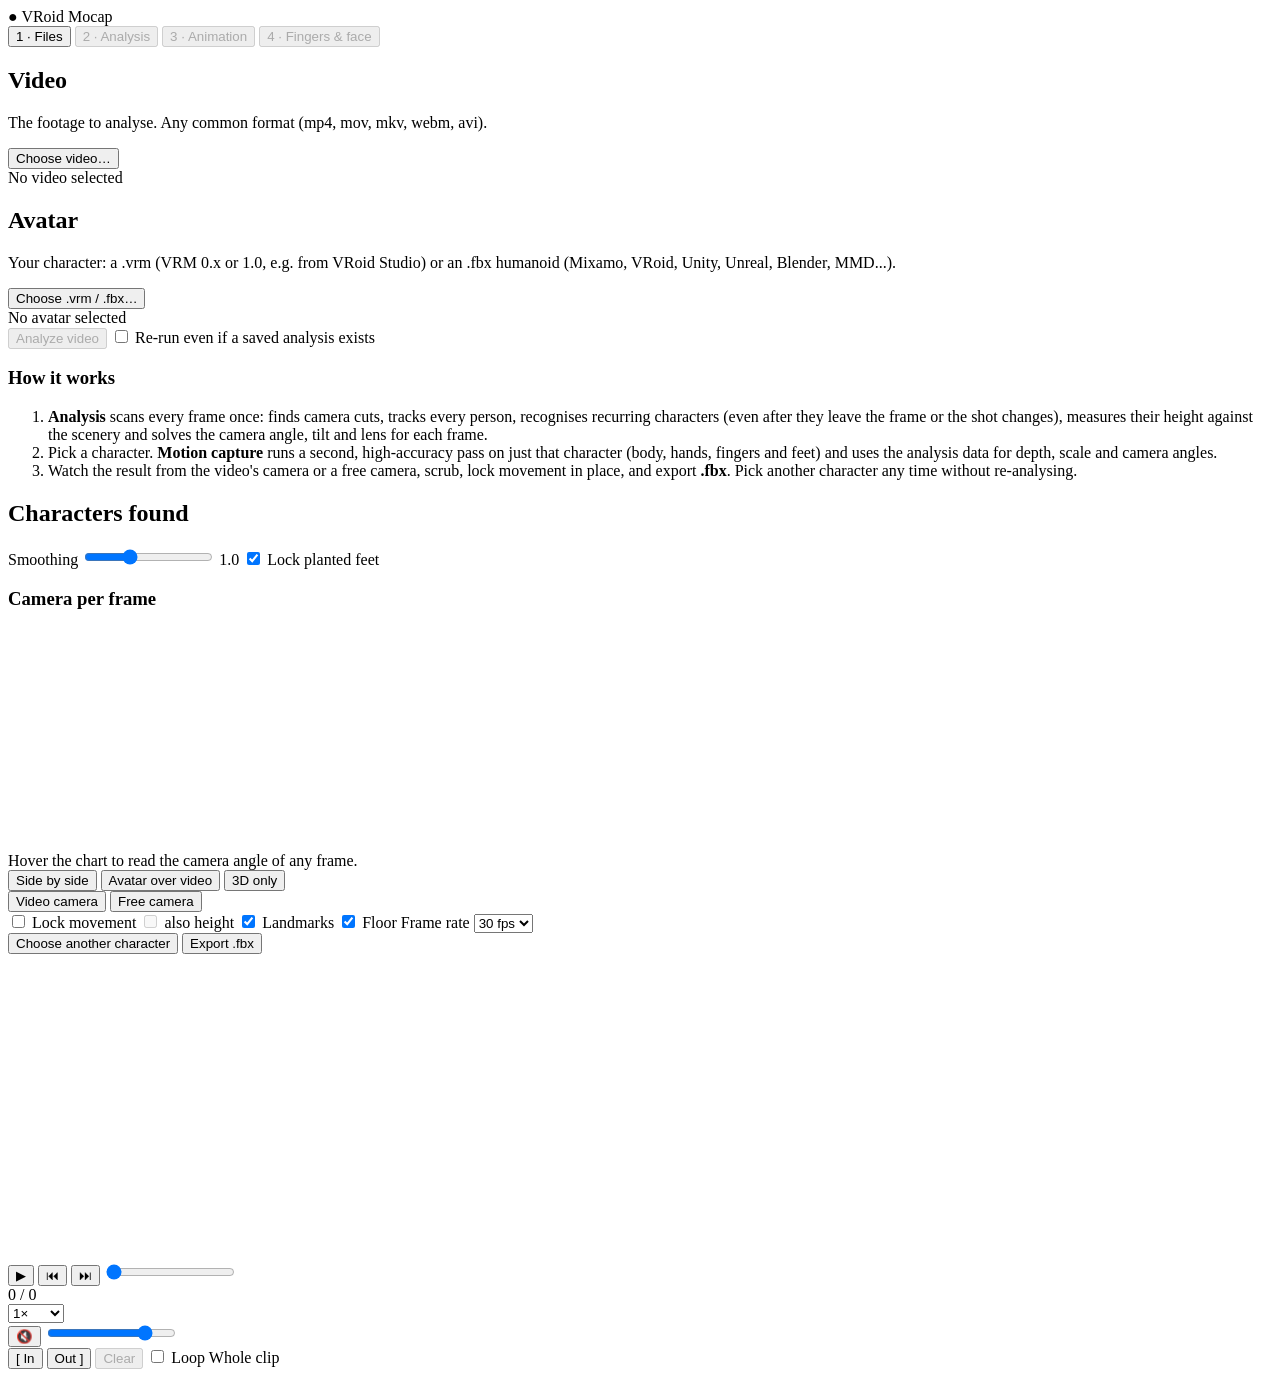
==== vroidmocap/web/index.html @ 6c34acd9 "Limb bones known from one joint and one tracker on the bone (or two trackers): a bar, hair or the pi" ====
<!doctype html>
<html lang="en">
<head>
<meta charset="utf-8">
<meta name="viewport" content="width=device-width, initial-scale=1">
<title>VRoid Mocap</title>
<link rel="stylesheet" href="/web/style.css">
<script type="importmap">
{ "imports": {
    "three": "/web/vendor/three/three.module.min.js",
    "three/addons/": "/web/vendor/three/addons/",
    "@pixiv/three-vrm": "/web/vendor/three-vrm.module.min.js"
} }
</script>
</head>
<body>
<header>
  <div class="brand"><span class="logo">●</span> VRoid Mocap</div>
  <nav id="steps">
    <button data-step="setup" class="active">1 · Files</button>
    <button data-step="analysis" disabled>2 · Analysis</button>
    <button data-step="viewer" disabled>3 · Animation</button>
    <button data-step="keys" disabled title="Keyframe the fingers and the face on top of the animation">4 · Fingers &amp; face</button>
  </nav>
  <div id="jobbar" hidden>
    <div class="jobmsg" id="jobmsg"></div>
    <div class="progress"><div id="jobprog"></div></div>
    <button id="jobcancel" class="ghost small">Cancel</button>
  </div>
</header>

<main>
  <!-- STEP 1 -->
  <section id="step-setup" class="step active">
    <div class="setup-grid">
      <div class="card">
        <h2>Video</h2>
        <p class="muted">The footage to analyse. Any common format (mp4, mov, mkv, webm, avi).</p>
        <div class="filerow">
          <button id="pickVideo">Choose video…</button>
          <input type="file" id="fileVideo" accept="video/*" hidden>
          <div class="path" id="videoPath">No video selected</div>
        </div>
        <div class="muted small" id="videoInfo"></div>
      </div>
      <div class="card">
        <h2>Avatar</h2>
        <p class="muted">Your character: a .vrm (VRM 0.x or 1.0, e.g. from VRoid Studio) or an .fbx humanoid (Mixamo, VRoid, Unity, Unreal, Blender, MMD...).</p>
        <div class="filerow">
          <button id="pickVrm">Choose .vrm / .fbx…</button>
          <input type="file" id="fileVrm" accept=".vrm,.fbx" hidden>
          <div class="path" id="vrmPath">No avatar selected</div>
        </div>
        <div class="muted small" id="vrmInfo"></div>
      </div>
    </div>
    <div class="actions">
      <button id="analyzeBtn" class="primary" disabled>Analyze video</button>
      <label class="check"><input type="checkbox" id="forceAnalysis"> Re-run even if a saved analysis exists</label>
    </div>
    <div class="card how">
      <h3>How it works</h3>
      <ol>
        <li><b>Analysis</b> scans every frame once: finds camera cuts, tracks every person, recognises recurring characters (even after they leave the frame or the shot changes), measures their height against the scenery and solves the camera angle, tilt and lens for each frame.</li>
        <li>Pick a character. <b>Motion capture</b> runs a second, high-accuracy pass on just that character (body, hands, fingers and feet) and uses the analysis data for depth, scale and camera angles.</li>
        <li>Watch the result from the video's camera or a free camera, scrub, lock movement in place, and export <b>.fbx</b>. Pick another character any time without re-analysing.</li>
      </ol>
    </div>
  </section>

  <!-- STEP 2 -->
  <section id="step-analysis" class="step">
    <div class="analysis-head">
      <div>
        <h2>Characters found</h2>
        <div class="muted" id="analysisSummary"></div>
      </div>
      <div class="smooth">
        <label for="smoothing">Smoothing</label>
        <input type="range" id="smoothing" min="0" max="3" step="0.25" value="1">
        <span id="smoothingVal">1.0</span>
        <label class="check" title="Pins planted feet to the floor (no foot sliding). Off = raw leg angles."><input type="checkbox" id="footLock" checked> Lock planted feet</label>
      </div>
    </div>
    <div id="charGrid" class="char-grid"></div>
    <div class="card">
      <div class="chart-head">
        <h3>Camera per frame</h3>
        <div class="legend" id="camLegend"></div>
      </div>
      <canvas id="camChart" height="220"></canvas>
      <div class="muted small" id="camHover">Hover the chart to read the camera angle of any frame.</div>
    </div>
  </section>

  <!-- STEP 3 -->
  <section id="step-viewer" class="step">
    <div class="viewer-top">
      <div class="seg" id="layoutSeg">
        <button data-layout="side" class="active">Side by side</button>
        <button data-layout="overlay">Avatar over video</button>
        <button data-layout="3d">3D only</button>
      </div>
      <div class="seg" id="camSeg">
        <button data-cam="video" class="active">Video camera</button>
        <button data-cam="free">Free camera</button>
      </div>
      <label class="check"><input type="checkbox" id="lockMove"> Lock movement</label>
      <label class="check"><input type="checkbox" id="lockHeight" disabled> also height</label>
      <label class="check"><input type="checkbox" id="showLm" checked> Landmarks</label>
      <label class="check"><input type="checkbox" id="showGrid" checked> Floor</label>
      <label class="check" title="Output frame rate: the animation is resampled to exactly this rate (viewer playback and export)">Frame rate
        <select id="fpsSel"><option value="12">12 fps</option><option value="24">24 fps</option><option value="30" selected>30 fps</option><option value="60">60 fps</option></select></label>
      <div class="spacer"></div>
      <span class="muted" id="viewerChar"></span>
      <button id="otherChar" class="ghost">Choose another character</button>
      <button id="exportBtn" class="primary">Export .fbx</button>
    </div>
    <div class="stage" id="stage">
      <div class="pane" id="pane3d"><canvas id="gl"></canvas><div class="badge" id="camBadge"></div></div>
      <div class="pane" id="paneVideo">
        <div class="videobox" id="videobox">
          <img id="frameImg" alt="">
          <canvas id="lmCanvas"></canvas>
        </div>
      </div>
      <aside id="keyPanel" class="keypanel" hidden>
        <div class="kp-top">
          <div class="seg" id="kpTabs">
            <button data-tab="hands" class="active">Fingers</button>
            <button data-tab="face">Expressions</button>
          </div>
          <span class="muted small" id="kpCount"></span>
        </div>
        <div class="kp-tools">
          <button id="kpPrev" class="ghost small" title="Previous key (Shift+←)">◀ key</button>
          <button id="kpNext" class="ghost small" title="Next key (Shift+→)">key ▶</button>
          <button id="kpKeyAll" class="small" title="Key every channel of this tab at this frame (K)">◆ Key all here</button>
          <button id="kpDelHere" class="ghost small" title="Delete this tab's keys at this frame">Delete keys here</button>
        </div>
        <div id="kpHands" class="kp-body"></div>
        <div id="kpFace" class="kp-body" hidden>
          <input id="kpFilter" class="kp-filter" placeholder="Filter expressions…">
          <div id="kpExprList"></div>
        </div>
        <p class="muted small kp-help">Scrub or step to a frame and move a slider: that sets a key there (◆). Between keys the value moves smoothly; before the first key and after the last it holds. Curl −10 bends a finger slightly back, 0 is straight, 100 is a fist; splay 0 is the model's own spread, 10 is wide. Keys are saved with the project and go into the export.</p>
        <div class="kp-tools"><button id="kpClear" class="ghost small">Clear this tab's keys…</button></div>
      </aside>
    </div>
    <div class="transport">
      <button id="playBtn" class="icon" title="Play / pause (space)">▶</button>
      <button id="stepBack" class="icon" title="Previous frame (←)">⏮</button>
      <button id="stepFwd" class="icon" title="Next frame (→)">⏭</button>
      <input type="range" id="scrub" min="0" max="0" value="0">
      <div class="timecode" id="timecode">0 / 0</div>
      <select id="speed" title="Playback speed">
        <option value="0.25">0.25×</option><option value="0.5">0.5×</option>
        <option value="1" selected>1×</option><option value="2">2×</option>
      </select>
      <div class="audio" title="Sound of the reference video">
        <button id="muteBtn" class="icon" title="Sound on / off (M)" aria-label="Sound on / off">🔇</button>
        <input type="range" id="volume" min="0" max="1" step="0.05" value="0.8" aria-label="Volume">
        <audio id="refAudio" preload="metadata"></audio>
      </div>
      <div class="crop">
        <button id="cropIn" class="ghost small" title="Start the range at this frame (I)">[ In</button>
        <button id="cropOut" class="ghost small" title="End the range at this frame (O)">Out ]</button>
        <button id="cropClear" class="ghost small" title="Use the whole clip again" disabled>Clear</button>
        <label class="check" title="Play the range (or the whole clip) over and over (L)"><input type="checkbox" id="loop"> Loop</label>
        <span class="muted small" id="cropInfo">Whole clip</span>
      </div>
    </div>
    <div class="track"><canvas id="trackCanvas" height="18"></canvas></div>
    <div class="muted small" id="frameInfo"></div>
    <div class="muted small" id="propInfo"></div>
  </section>
</main>

<dialog id="exportDlg">
  <form method="dialog">
    <h3>Export animation</h3>
    <label class="check"><input type="checkbox" id="exInPlace"> In place (lock movement)</label>
    <label class="check"><input type="checkbox" id="exLockHeight"> Also lock height</label>
    <label class="check"><input type="checkbox" id="exModel" checked> Include the avatar model (mesh, skin weights, materials, textures)</label>
    <label class="check"><input type="checkbox" id="exCamera" checked> Include the video's camera</label>
    <label class="check" id="exCropRow"><input type="checkbox" id="exCrop" checked> Only the selected range <span class="muted" id="exCropInfo"></span></label>
    <p class="muted small" id="exFps"></p>
    <p class="muted small">The skeleton uses your avatar's own bone names and rest pose, so the clip binds directly to the same model in Blender, Unity (Humanoid), Unreal or Maya.</p>
    <div class="actions"><button value="cancel" class="ghost">Cancel</button><button value="ok" class="primary" id="exGo">Export</button></div>
  </form>
</dialog>
<div id="toast" hidden></div>
<script type="module" src="/web/app.js"></script>
</body>
</html>
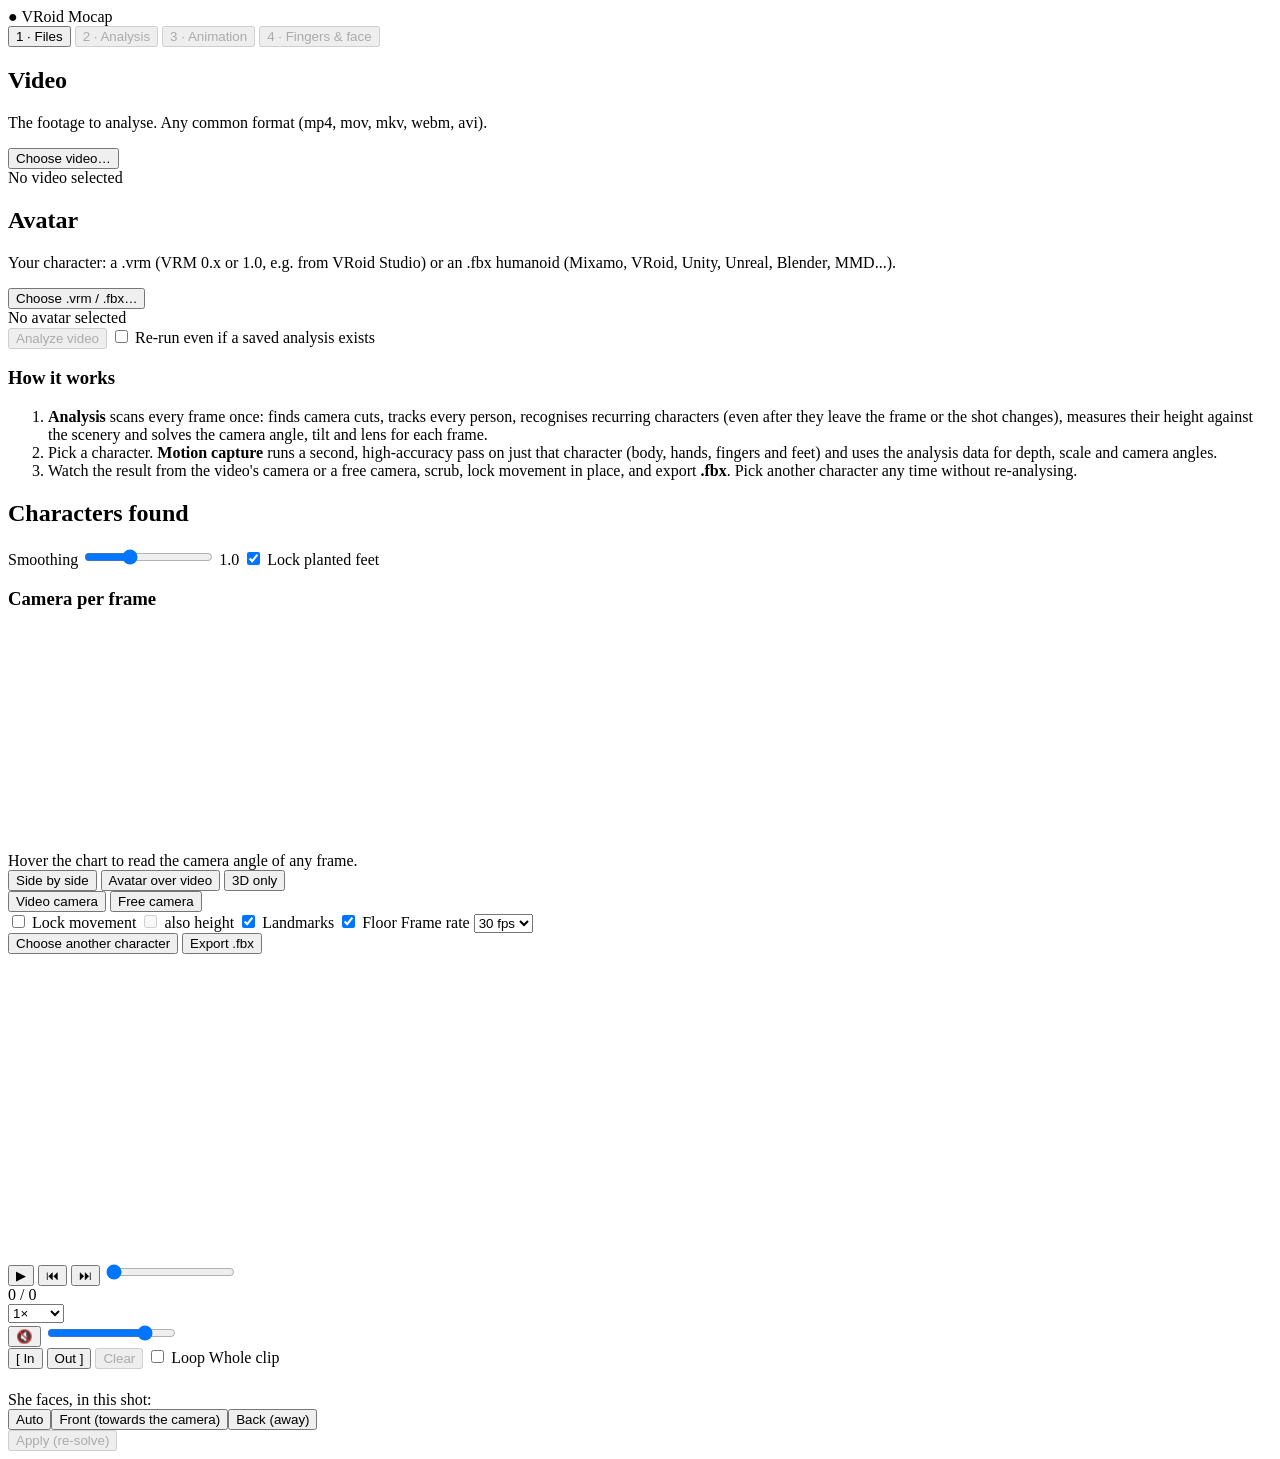
==== commit beab03c9: "Facing per shot in the editor: front / back for close-ups the picture cannot settle Editor (Animatio" ====
--- a/vroidmocap/web/index.html
+++ b/vroidmocap/web/index.html
@@ -172,6 +172,14 @@
     </div>
     <div class="track"><canvas id="trackCanvas" height="18"></canvas></div>
     <div class="muted small" id="frameInfo"></div>
+    <div class="facingrow" title="In shots that show only part of her (the hips and thighs), which way she faces cannot be read from the picture. Set it here for the shot under the playhead; the whole shot (from cut to cut) takes it.">
+      <span class="small">She faces, in this shot:</span>
+      <div class="seg" id="facingSeg">
+        <button data-facing="auto" class="active">Auto</button><button data-facing="front">Front (towards the camera)</button><button data-facing="back">Back (away)</button>
+      </div>
+      <button id="facingApply" class="small" disabled>Apply (re-solve)</button>
+      <span class="muted small" id="facingInfo"></span>
+    </div>
     <div class="muted small" id="propInfo"></div>
   </section>
 </main>
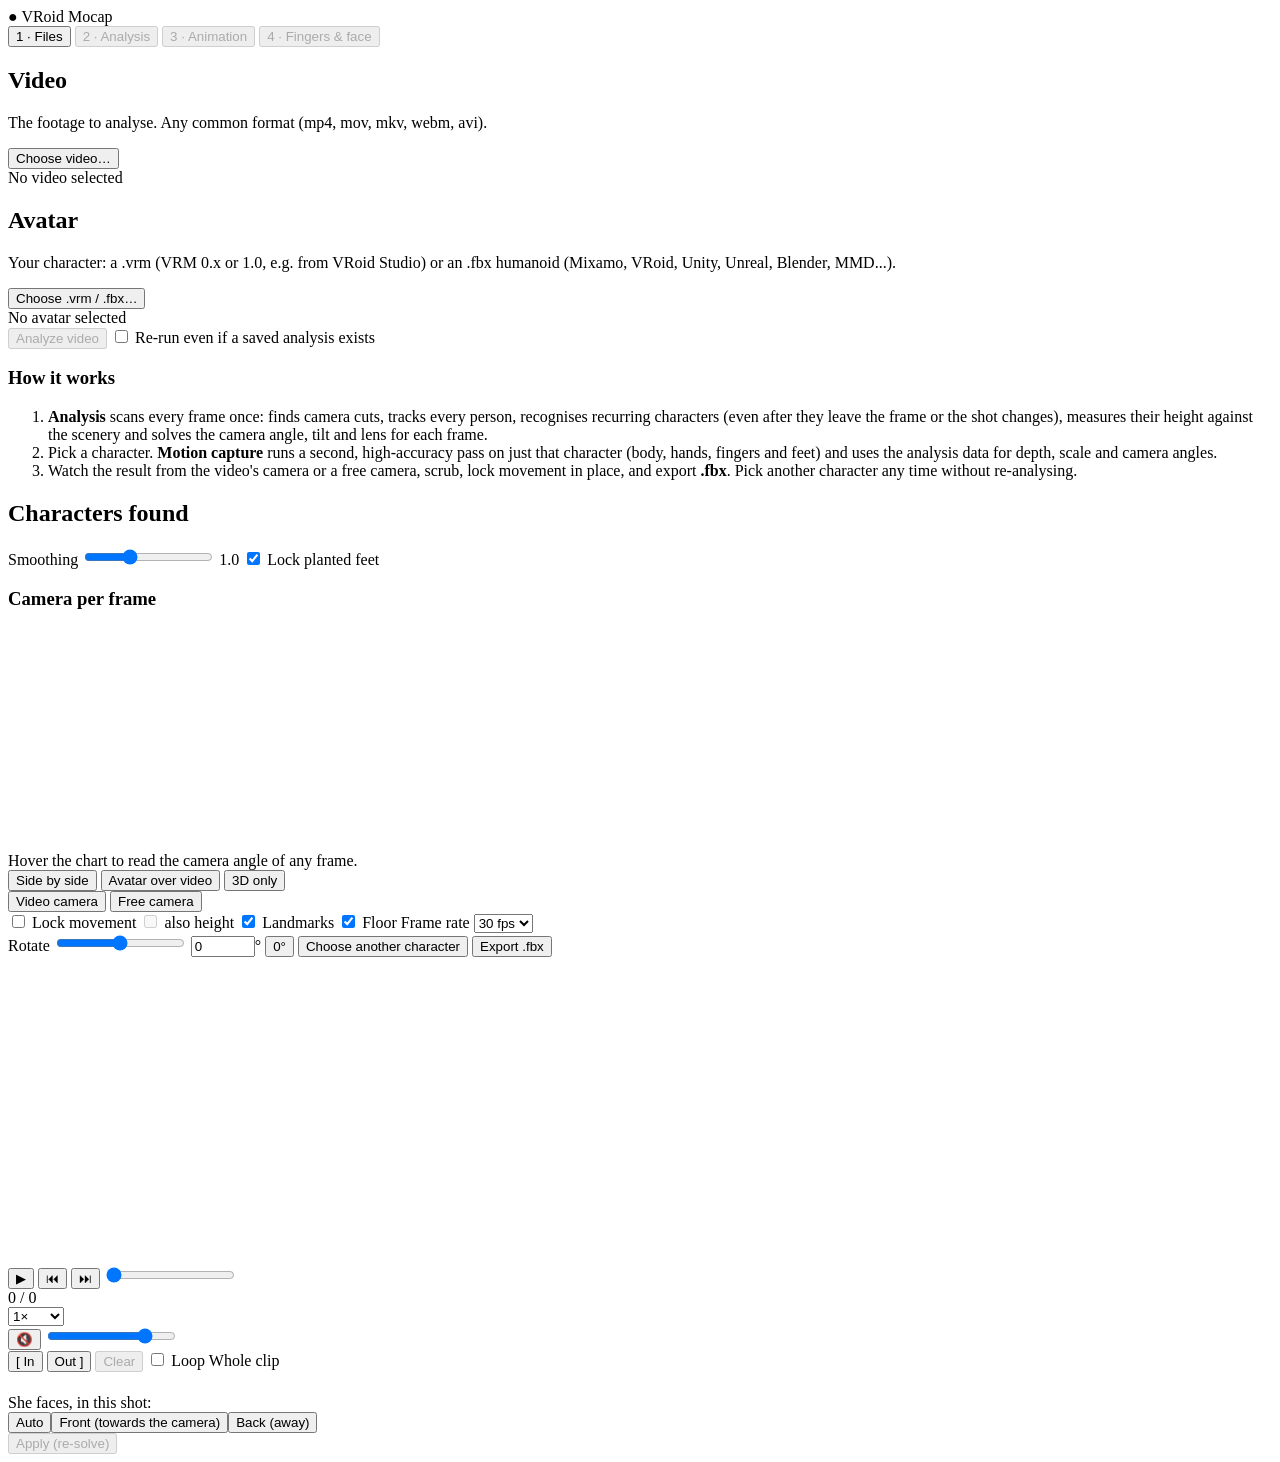
==== commit 9ff0789a: "Step 3: rotate the whole animation about the vertical (for lining it up before export) Toolbar 'Rota" ====
--- a/vroidmocap/web/index.html
+++ b/vroidmocap/web/index.html
@@ -112,6 +112,10 @@
       <label class="check" title="Output frame rate: the animation is resampled to exactly this rate (viewer playback and export)">Frame rate
         <select id="fpsSel"><option value="12">12 fps</option><option value="24">24 fps</option><option value="30" selected>30 fps</option><option value="60">60 fps</option></select></label>
       <div class="spacer"></div>
+      <label class="rot" title="Turn the whole animation (and the video camera with it) about the vertical, to line it up for export. Saved with the character; the export uses it.">Rotate
+        <input type="range" id="rotSlider" min="-180" max="180" step="1" value="0">
+        <input type="number" id="rotNum" min="-180" max="180" step="1" value="0">°
+        <button id="rotReset" class="ghost small" title="Back to 0°">0°</button></label>
       <span class="muted" id="viewerChar"></span>
       <button id="otherChar" class="ghost">Choose another character</button>
       <button id="exportBtn" class="primary">Export .fbx</button>
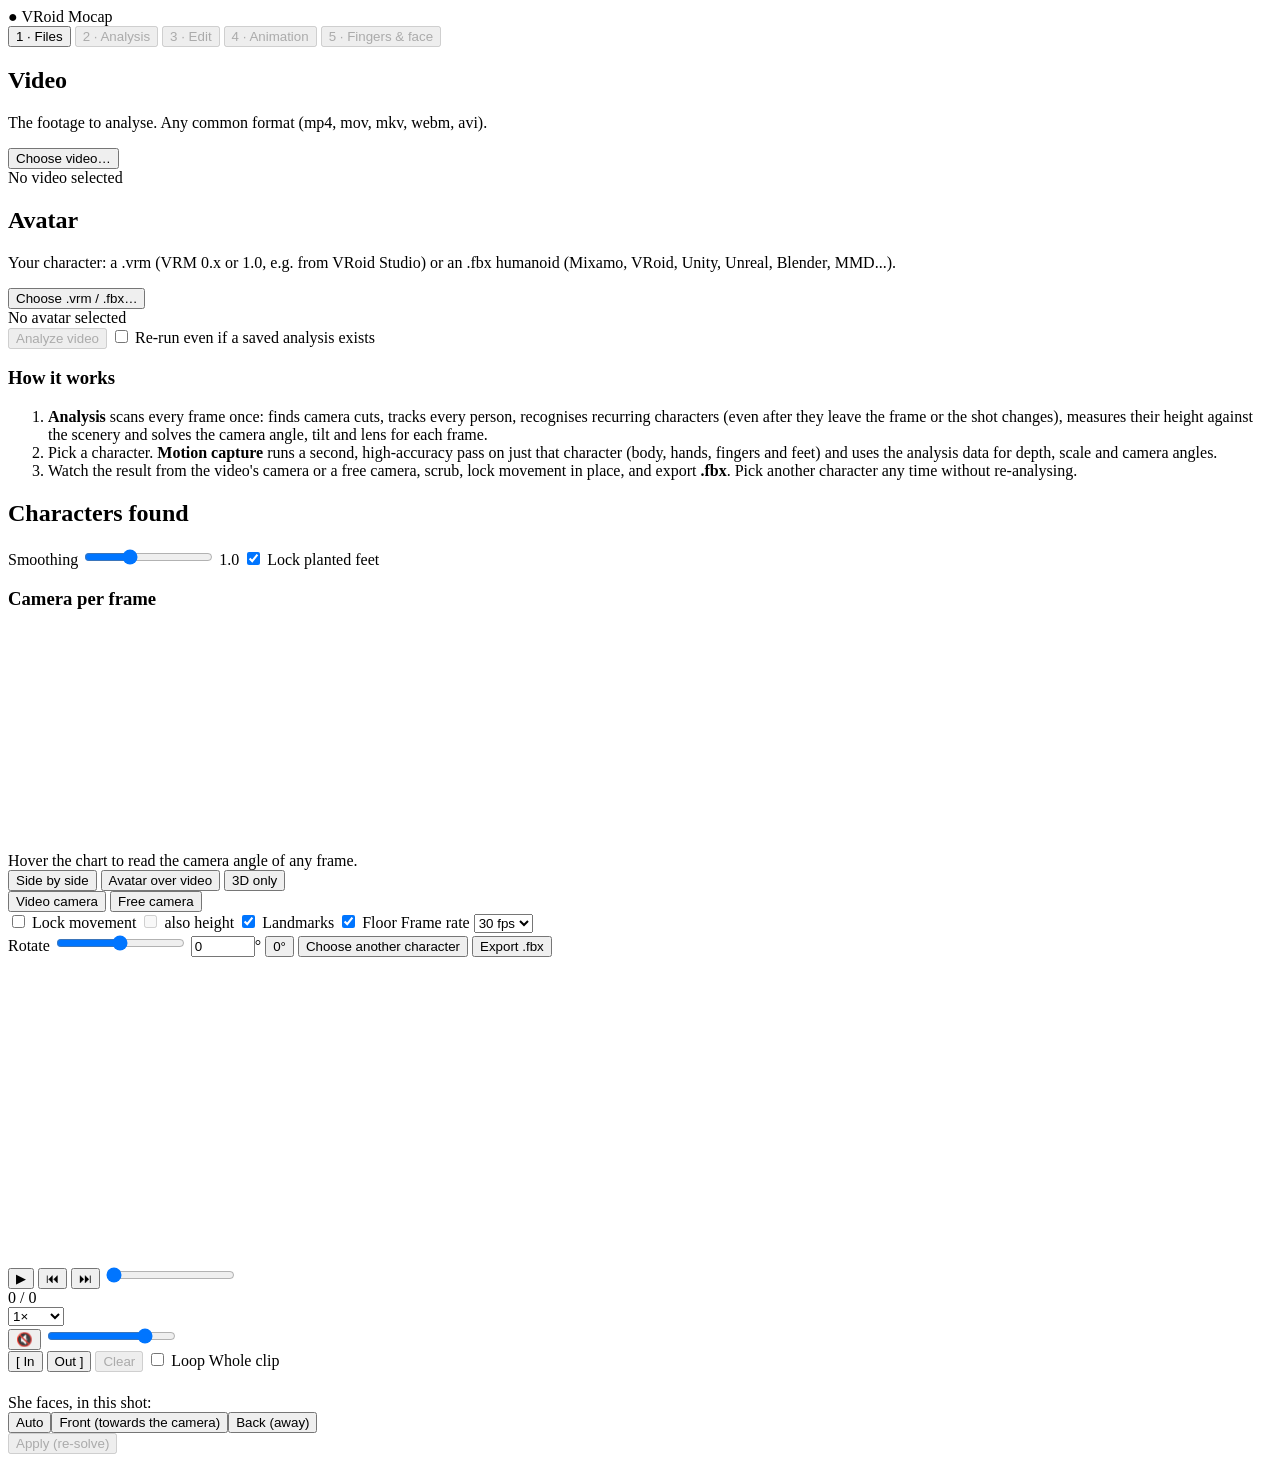
==== commit b740ee49: "Edit step (work in progress, being verified): correct where the camera or the character was lost - N" ====
--- a/vroidmocap/web/index.html
+++ b/vroidmocap/web/index.html
@@ -19,8 +19,9 @@
   <nav id="steps">
     <button data-step="setup" class="active">1 · Files</button>
     <button data-step="analysis" disabled>2 · Analysis</button>
-    <button data-step="viewer" disabled>3 · Animation</button>
-    <button data-step="keys" disabled title="Keyframe the fingers and the face on top of the animation">4 · Fingers &amp; face</button>
+    <button data-step="edit" disabled title="Check the animation and correct where the camera or the character was lost">3 · Edit</button>
+    <button data-step="viewer" disabled>4 · Animation</button>
+    <button data-step="keys" disabled title="Keyframe the fingers and the face on top of the animation">5 · Fingers &amp; face</button>
   </nav>
   <div id="jobbar" hidden>
     <div class="jobmsg" id="jobmsg"></div>
@@ -105,20 +106,20 @@
         <button data-cam="video" class="active">Video camera</button>
         <button data-cam="free">Free camera</button>
       </div>
-      <label class="check"><input type="checkbox" id="lockMove"> Lock movement</label>
-      <label class="check"><input type="checkbox" id="lockHeight" disabled> also height</label>
+      <label class="check anim-only"><input type="checkbox" id="lockMove"> Lock movement</label>
+      <label class="check anim-only"><input type="checkbox" id="lockHeight" disabled> also height</label>
       <label class="check"><input type="checkbox" id="showLm" checked> Landmarks</label>
       <label class="check"><input type="checkbox" id="showGrid" checked> Floor</label>
       <label class="check" title="Output frame rate: the animation is resampled to exactly this rate (viewer playback and export)">Frame rate
         <select id="fpsSel"><option value="12">12 fps</option><option value="24">24 fps</option><option value="30" selected>30 fps</option><option value="60">60 fps</option></select></label>
       <div class="spacer"></div>
-      <label class="rot" title="Turn the whole animation (and the video camera with it) about the vertical, to line it up for export. Saved with the character; the export uses it.">Rotate
+      <label class="rot anim-only" title="Turn the whole animation (and the video camera with it) about the vertical, to line it up for export. Saved with the character; the export uses it.">Rotate
         <input type="range" id="rotSlider" min="-180" max="180" step="1" value="0">
         <input type="number" id="rotNum" min="-180" max="180" step="1" value="0">°
         <button id="rotReset" class="ghost small" title="Back to 0°">0°</button></label>
       <span class="muted" id="viewerChar"></span>
       <button id="otherChar" class="ghost">Choose another character</button>
-      <button id="exportBtn" class="primary">Export .fbx</button>
+      <button id="exportBtn" class="primary anim-only">Export .fbx</button>
     </div>
     <div class="stage" id="stage">
       <div class="pane" id="pane3d"><canvas id="gl"></canvas><div class="badge" id="camBadge"></div></div>
@@ -128,6 +129,43 @@
           <canvas id="lmCanvas"></canvas>
         </div>
       </div>
+      <aside id="editPanel" class="keypanel editpanel" hidden>
+        <div class="kp-head"><b>Corrections</b> <span class="muted small" id="epCount"></span></div>
+        <div id="epIdle" class="kp-body">
+          <p class="muted small">Play or scrub (← → one frame) to where the camera or the character is wrong, then mark it. A correction tells the app what it is looking at in that frame; its length is how long it was confused.</p>
+          <button id="epMark" class="primary small">Mark a mistake at this frame</button>
+          <div id="epList" class="ep-list"></div>
+          <div class="ep-actions">
+            <button id="epSubmit" class="primary" disabled>Submit corrections (animate again)</button>
+            <button id="epDone" class="ghost">Looks right: continue to Animation ▶</button>
+          </div>
+        </div>
+        <div id="epDraft" class="kp-body" hidden>
+          <div class="small">Correction at frame <b id="epFrame"></b> <span class="muted" id="epFrameNote"></span></div>
+          <label class="check"><input type="checkbox" id="epCamOn"> The camera is wrong</label>
+          <div id="epCam" class="ep-group" hidden>
+            <div class="ep-row"><span>Turn</span><input type="range" data-k="cam.yaw" min="-180" max="180" step="0.5" value="0"><output></output></div>
+            <div class="ep-row"><span>Tilt</span><input type="range" data-k="cam.pitch" min="-60" max="60" step="0.5" value="0"><output></output></div>
+            <div class="ep-row"><span>Roll</span><input type="range" data-k="cam.roll" min="-45" max="45" step="0.5" value="0"><output></output></div>
+            <div class="ep-row"><span>Zoom (view angle)</span><input type="range" data-k="cam.fov" min="8" max="100" step="0.5" value="40"><output></output></div>
+            <div class="ep-row"><span>Move in / out</span><input type="range" data-k="cam.dist" min="-5" max="5" step="0.05" value="0"><output></output></div>
+          </div>
+          <label class="check"><input type="checkbox" id="epChrOn"> The character is wrong (or missing)</label>
+          <div id="epChr" class="ep-group" hidden>
+            <p class="muted small">Click the picture where she stands to put her there, then line her up:</p>
+            <div class="ep-row"><span>Facing</span><input type="range" data-k="chr.yaw" min="-180" max="180" step="1" value="0"><output></output></div>
+            <div class="ep-row"><span>Left / right</span><input type="range" data-k="chr.dx" min="-3" max="3" step="0.01" value="0"><output></output></div>
+            <div class="ep-row"><span>Nearer / further</span><input type="range" data-k="chr.dz" min="-5" max="5" step="0.01" value="0"><output></output></div>
+            <div class="ep-row"><span>Up / down</span><input type="range" data-k="chr.dy" min="-1.5" max="1.5" step="0.01" value="0"><output></output></div>
+          </div>
+          <div class="ep-row"><span>Confused for</span><input type="number" id="epLen" min="1" step="1" value="30"> frames
+            <button id="epEndHere" class="ghost small" title="Scrub to where it is right again, then click">Ends here</button></div>
+          <div class="ep-actions">
+            <button id="epSave" class="primary small">Save correction</button>
+            <button id="epCancel" class="ghost small">Cancel</button>
+          </div>
+        </div>
+      </aside>
       <aside id="keyPanel" class="keypanel" hidden>
         <div class="kp-top">
           <div class="seg" id="kpTabs">
@@ -164,7 +202,7 @@
       <div class="audio" title="Sound of the reference video">
         <button id="muteBtn" class="icon" title="Sound on / off (M)" aria-label="Sound on / off">🔇</button>
         <input type="range" id="volume" min="0" max="1" step="0.05" value="0.8" aria-label="Volume">
-        <audio id="refAudio" preload="metadata"></audio>
+        <audio id="refAudio" preload="auto"></audio>
       </div>
       <div class="crop">
         <button id="cropIn" class="ghost small" title="Start the range at this frame (I)">[ In</button>
@@ -176,7 +214,7 @@
     </div>
     <div class="track"><canvas id="trackCanvas" height="18"></canvas></div>
     <div class="muted small" id="frameInfo"></div>
-    <div class="facingrow" title="In shots that show only part of her (the hips and thighs), which way she faces cannot be read from the picture. Set it here for the shot under the playhead; the whole shot (from cut to cut) takes it.">
+    <div class="facingrow anim-only" title="In shots that show only part of her (the hips and thighs), which way she faces cannot be read from the picture. Set it here for the shot under the playhead; the whole shot (from cut to cut) takes it.">
       <span class="small">She faces, in this shot:</span>
       <div class="seg" id="facingSeg">
         <button data-facing="auto" class="active">Auto</button><button data-facing="front">Front (towards the camera)</button><button data-facing="back">Back (away)</button>
